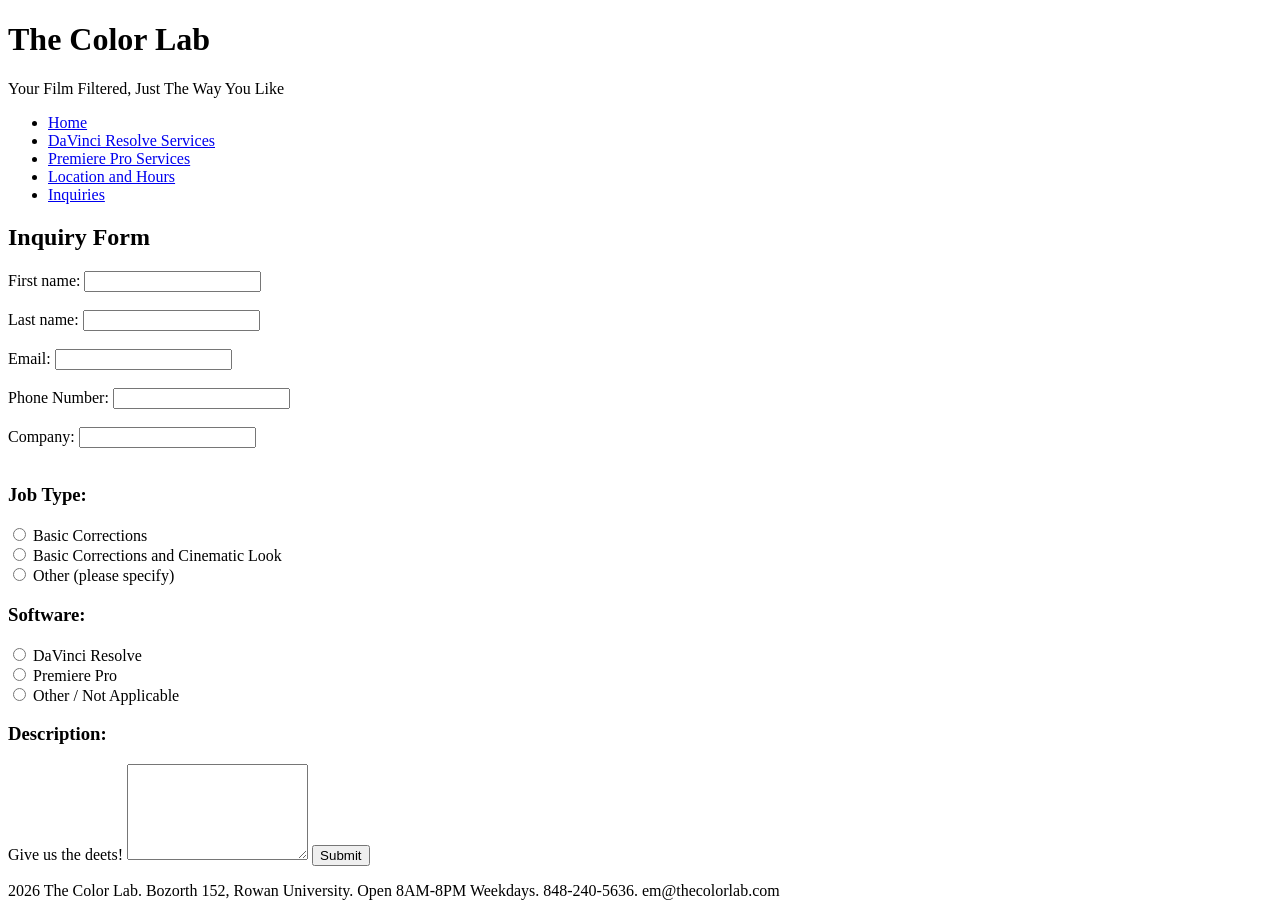
==== inquiries.html @ 62dbfb26 "Add files via upload" ====
<!DOCTYPE html>
<html lang = "en">
    <head>
      <meta name="viewport" content="width=device-width, initial-scale=1.0">
      <title>The Color Lab</title>
      <link rel="stylesheet" href="Home.css">
   </head>
   <body>
    <header>                    
         <h1>The Color Lab</h1>
         <p>Your Film Filtered, Just The Way You Like</p>
      </header>  
      
      <nav>
         <ul class="navbar">
            <li><a href="index.html">Home</a></li>
            <li><a href="davinci.html">DaVinci Resolve Services</a></li>
            <li><a href="premiere.html">Premiere Pro Services</a></li>
            <li><a href="locationandhours.html">Location and Hours</a></li>
            <li><a href="inquiries.html">Inquiries</a></li>
         </ul>
      </nav>

       <main> 
        <form>
            <h2>Inquiry Form</h2>
            <label for="fname">First name:</label>
            <input type="text" id="fname" name="fname"><br><br>
            <label for="lname">Last name:</label>
            <input type="text" id="lname" name="lname"><br><br>
            <label for="email">Email:</label>
            <input type="email" id="email" name="email"><br><br>
            <label for="phone">Phone Number:</label>
            <input type="tel" id="phone" name="phone"><br><br>
            <label for="company">Company:</label>
            <input type="text" id="company" name="company"><br><br>
            <h3>Job Type:</h3>
               <div class="radio-option">
                  <input type="radio" id="corrections" name="jobtype" value="Basic Corrections">
                  <label for="corrections">Basic Corrections</label>
               </div>
               <div class="radio-option">
                  <input type="radio" id="andLook" name="jobtype" value="Basic Corrections and Cinematic Look">
                  <label for="andLook">Basic Corrections and Cinematic Look</label>
               </div>
               <div class="radio-option">
                  <input type="radio" id="jobOther" name="jobtype" value="Other">
                  <label for="jobOther">Other (please specify)</label>
               </div>
            <h3>Software:</h3>
               <div class="radio-option">
                  <input type="radio" id="davinci" name="software" value="DaVinci Resolve">
                  <label for="davinci">DaVinci Resolve</label>
               </div>
               <div class="radio-option">
                  <input type="radio" id="premiere" name="software" value="Premiere Pro">
                  <label for="premiere">Premiere Pro</label>
               </div>
               <div class="radio-option">
                  <input type="radio" id="softwareOther" name="software" value="Other / Not Applicable">
                  <label for="softwareOther">Other / Not Applicable</label>
               </div>
            <h3>Description:</h3>
               <label for="description">Give us the deets!</label>
               <textarea id="description" name="description" rows="6"></textarea>
               <input type="submit" value="Submit">
        </form>

       </main>

    <footer>                 
         <p>2026 The Color Lab. Bozorth 152, Rowan University. Open 8AM-8PM Weekdays. 848-240-5636. em@thecolorlab.com</p>
      </footer>
   </body>

</html>
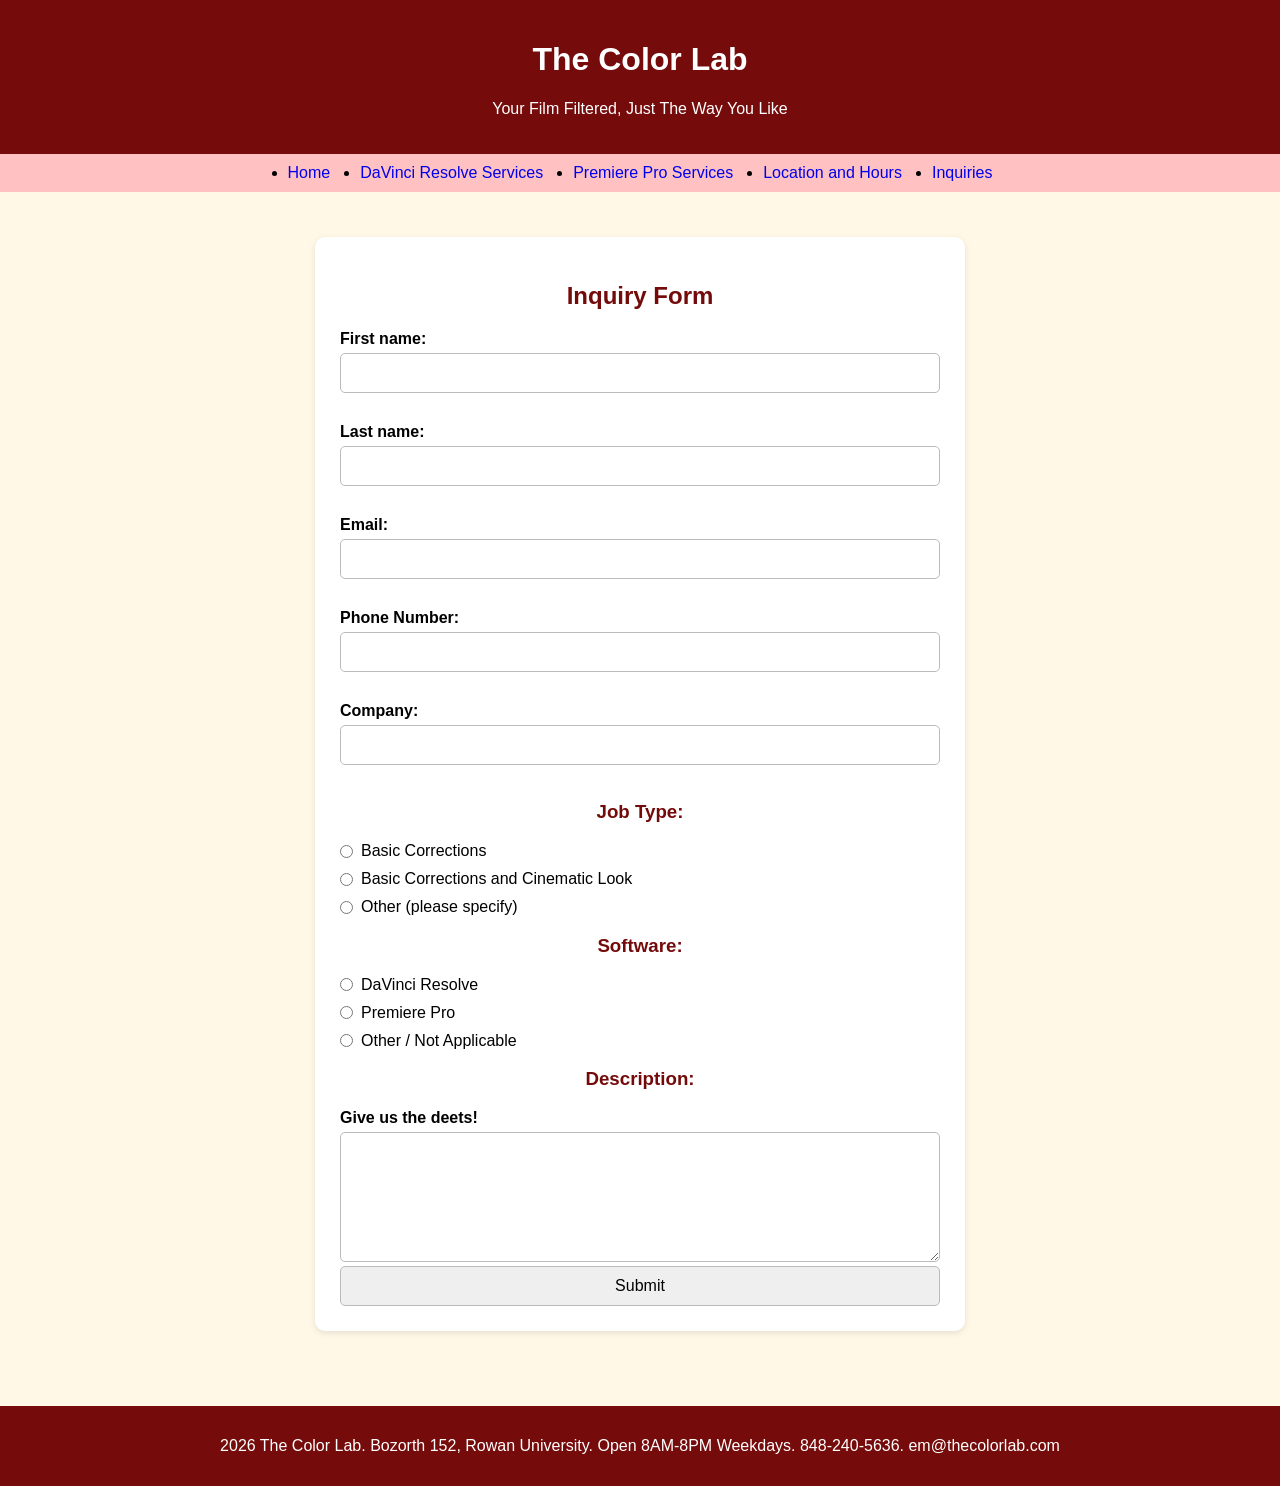
==== commit 4fba3a8f: "Update inquiries.html" ====
--- a/inquiries.html
+++ b/inquiries.html
@@ -3,7 +3,7 @@
     <head>
       <meta name="viewport" content="width=device-width, initial-scale=1.0">
       <title>The Color Lab</title>
-      <link rel="stylesheet" href="Home.css">
+      <link rel="stylesheet" href="home.css">
    </head>
    <body>
     <header>                    
@@ -73,4 +73,4 @@
       </footer>
    </body>
 
-</html>+</html>
--- a/home.css
+++ b/home.css
@@ -0,0 +1,165 @@
+body {
+  background-color: #fff8e7;
+  margin: 0px;
+}
+
+header {
+  background-color: #750b0b;
+  color: white;
+  text-align: center;
+  padding: 20px;
+}
+
+main {
+  max-width: 1100px;
+  margin: 0 auto;
+  padding: 20px 40px;
+  box-sizing: border-box;
+}
+
+.navbar {
+  display: flex;
+  justify-content: center;
+  align-items: center;
+  gap: 30px;
+  margin: 0;
+  padding: 10px;
+  background-color: #ffc1c1;
+  flex-wrap: wrap;
+}
+
+a:link {
+  text-decoration: none;
+}
+
+.photo img {
+  width: 100%;
+  max-width: 700px;
+  height: auto;
+  display: block;
+  margin: 0 auto;
+  border-radius: 4px;
+}
+
+p, ul {
+font-size: 16px;
+font-family:Arial, Helvetica, sans-serif;
+}
+
+h1 {
+  font-family: Arial, Helvetica, sans-serif;
+  text-align: center;
+}
+
+h2, h3, h4, th, td {
+  color: #740b0b;
+  font-family: Arial, Helvetica, sans-serif;
+  text-align: center;
+}
+
+table {
+width: 90%; 
+max-width: 700px;
+border-collapse: collapse; 
+margin: 20px auto;
+}
+
+table, th, td {
+border: 1px solid #750b0b; 
+}
+
+th, td {
+padding: 10px; 
+text-align: center; 
+}
+
+.menu-columns {
+display: flex; 
+justify-content: space-between;
+gap: 40px; 
+margin-top: 20px;
+}
+
+.menu-column {
+flex: 1;
+background-color: #fff; 
+padding: 20px;
+border-radius: 10px;
+box-shadow: 0 2px 6px rgba(0,0,0,0.1); 
+}
+
+.menu-column h3 {
+text-align: center;
+color: #5c3d2e;
+}
+
+iframe {
+  display: block;
+  margin: 20px auto;
+  max-width: 90%;
+}
+
+form {
+  font-family: Arial, Helvetica, sans-serif;
+  background-color: white;
+  max-width: 600px; 
+  margin: 25px auto; 
+  padding: 25px; 
+  border-radius: 10px; 
+  box-shadow: 0 2px 6px rgba(0,0,0,0.1); 
+}
+
+label { 
+display: block; 
+margin-top: 12px; 
+margin-bottom: 5px; 
+font-weight: bold; 
+}
+
+input { 
+width: 100%; 
+padding: 10px; 
+border: 1px solid #bbb; 
+border-radius: 5px; 
+box-sizing: border-box; 
+font-size: 16px; 
+}
+
+.radio-option {
+  display: flex;
+  align-items: center;
+  gap: 8px;
+  margin: 10px 0;
+}
+
+.radio-option input[type="radio"] {
+  width: auto;
+  margin: 0;
+}
+
+.radio-option label {
+  display: inline;
+  margin: 0;
+  font-weight: normal;
+}
+
+textarea {
+  width: 100%;
+  padding: 10px;
+  border: 1px solid #bbb;
+  border-radius: 5px;
+  box-sizing: border-box;
+  font-size: 16px;
+  font-family: Arial, Helvetica, sans-serif;
+  resize: vertical;
+}
+
+
+footer {
+  background-color: #750b0b;
+  color: white;
+  text-align: center;
+  padding: 15px;
+  margin-top: 30px;
+}
+
